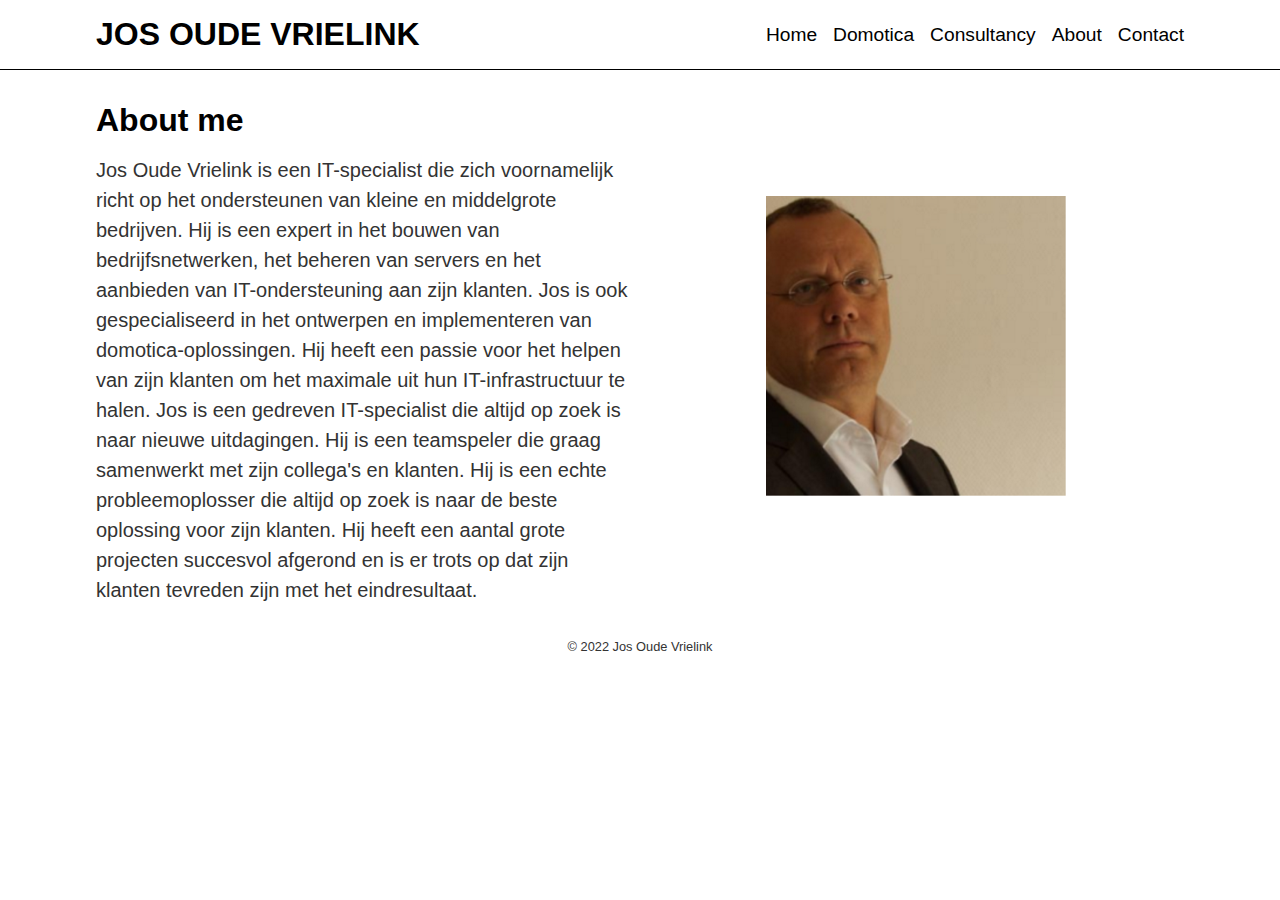
==== pages/about.html @ 8fd6e4d7 "init" ====
<!DOCTYPE html>
<html lang="nl">
<head>
    <meta charset="UTF-8">
    <meta http-equiv="X-UA-Compatible" content="IE=edge">
    <meta name="viewport" content="width=device-width, initial-scale=1.0">
    <title>About</title>
    <link rel="stylesheet" href="../styles/index.css">
</head>
<body>
    <header>
        <a href="../index.html"><h1>Jos Oude Vrielink</h1></a>
        <nav>
            <ul>
                <li><a href="../index.html">Home</a></li>
                <li><a href="./domotica.html">Domotica</a></li>
                <li><a href="./consultancy.html">Consultancy</a></li>
                <li><a href="./about.html">About</a></li>
                <li><a href="./contact.html">Contact</a></li>
            </ul>
        </nav>
    </header>
    <main class="about">
        <article>
            <img src="../img/jos.png" alt="Jos Oude Vrielink">
            <div class="about-txt-container">
                <h2>About me</h2>
                <p>
                    Jos Oude Vrielink is een IT-specialist die zich voornamelijk richt op het ondersteunen van kleine en middelgrote bedrijven. Hij is een expert in het bouwen van bedrijfsnetwerken, het beheren van servers en het aanbieden van IT-ondersteuning aan zijn klanten. Jos is ook gespecialiseerd in het ontwerpen en implementeren van domotica-oplossingen. Hij heeft een passie voor het helpen van zijn klanten om het maximale uit hun IT-infrastructuur te halen. Jos is een gedreven IT-specialist die altijd op zoek is naar nieuwe uitdagingen. Hij is een teamspeler die graag samenwerkt met zijn collega's en klanten. Hij is een echte probleemoplosser die altijd op zoek is naar de beste oplossing voor zijn klanten. Hij heeft een aantal grote projecten succesvol afgerond en is er trots op dat zijn klanten tevreden zijn met het eindresultaat.
                </p>
            </div>
        </article>
    </main>
    <footer>
        <p>
            &copy; 2022 Jos Oude Vrielink
        </p>
    </footer>
</body>
</html>
---- styles/index.css ----
p {
  margin: 0;
  padding: 0;
  line-height: 1.5;
}

.block {
  display: block;
}

@keyframes color-change {
  from {
    background-color: #fff;
    color: #000;
    border-radius: 0;
    border: 1px solid #000;
  }
  to {
    background-color: #023059;
    color: #fff;
    border-radius: 1rem;
    border: none;
  }
}
header {
  border-bottom: 1px solid #000;
  padding: 1rem;
}
@media only screen and (min-width: 576px) {
  header {
    padding: 1rem 2rem;
  }
}
@media only screen and (min-width: 768px) {
  header {
    padding: 1rem 3rem;
  }
}
@media only screen and (min-width: 1024px) {
  header {
    padding: 1rem 6rem;
  }
}
@media only screen and (min-width: 1440px) {
  header {
    padding: 2rem 10rem;
  }
}
header a {
  text-decoration: none;
}
header a h1 {
  margin: 0;
  padding: 0;
  font-size: 1rem;
  color: #000;
  font-weight: 800;
  text-transform: uppercase;
  font-family: Arial, Helvetica, sans-serif;
}
header nav ul {
  margin: 0;
  padding: 0;
  list-style: none;
  display: flex;
}
header nav ul li {
  margin-right: 1rem;
}
header nav ul li a {
  margin: 0;
  padding: 0;
  font-size: 0.6rem;
  color: #000;
  font-weight: 500;
  text-decoration: none;
}

@media only screen and (min-width: 420px) {
  header {
    border-bottom: 1px solid #000;
    padding: 1rem;
  }
}
@media only screen and (min-width: 420px) and (min-width: 576px) {
  header {
    padding: 1rem 2rem;
  }
}
@media only screen and (min-width: 420px) and (min-width: 768px) {
  header {
    padding: 1rem 3rem;
  }
}
@media only screen and (min-width: 420px) and (min-width: 1024px) {
  header {
    padding: 1rem 6rem;
  }
}
@media only screen and (min-width: 420px) and (min-width: 1440px) {
  header {
    padding: 2rem 10rem;
  }
}
@media only screen and (min-width: 420px) {
  header a {
    text-decoration: none;
  }
  header a h1 {
    margin: 0;
    padding: 0;
    font-size: 1.5rem;
    color: #000;
    font-weight: 800;
    text-transform: uppercase;
    font-family: Arial, Helvetica, sans-serif;
  }
}
@media only screen and (min-width: 420px) {
  header nav ul {
    margin: 0;
    padding: 0;
    list-style: none;
    display: flex;
  }
  header nav ul li {
    margin-right: 1rem;
  }
  header nav ul li a {
    margin: 0;
    padding: 0;
    font-size: 0.8rem;
    color: #000;
    font-weight: 500;
    text-decoration: none;
  }
}
@media only screen and (min-width: 576px) {
  header {
    border-bottom: 1px solid #000;
    padding: 1rem;
  }
}
@media only screen and (min-width: 576px) and (min-width: 576px) {
  header {
    padding: 1rem 2rem;
  }
}
@media only screen and (min-width: 576px) and (min-width: 768px) {
  header {
    padding: 1rem 3rem;
  }
}
@media only screen and (min-width: 576px) and (min-width: 1024px) {
  header {
    padding: 1rem 6rem;
  }
}
@media only screen and (min-width: 576px) and (min-width: 1440px) {
  header {
    padding: 2rem 10rem;
  }
}
@media only screen and (min-width: 576px) {
  header a {
    text-decoration: none;
  }
  header a h1 {
    margin: 0;
    padding: 0;
    font-size: 2rem;
    color: #000;
    font-weight: 800;
    text-transform: uppercase;
    font-family: Arial, Helvetica, sans-serif;
  }
}
@media only screen and (min-width: 576px) {
  header nav ul {
    margin: 0;
    padding: 0;
    list-style: none;
    display: flex;
  }
  header nav ul li {
    margin-right: 1rem;
  }
  header nav ul li a {
    margin: 0;
    padding: 0;
    font-size: 1rem;
    color: #000;
    font-weight: 500;
    text-decoration: none;
  }
}
@media only screen and (min-width: 768px) {
  header {
    display: flex;
    justify-content: space-between;
    align-items: center;
    border-bottom: 1px solid #000;
    padding: 1rem;
  }
  header nav ul li:last-child {
    margin-right: 0;
  }
}
@media only screen and (min-width: 768px) and (min-width: 576px) {
  header {
    padding: 1rem 2rem;
  }
}
@media only screen and (min-width: 768px) and (min-width: 768px) {
  header {
    padding: 1rem 3rem;
  }
}
@media only screen and (min-width: 768px) and (min-width: 1024px) {
  header {
    padding: 1rem 6rem;
  }
}
@media only screen and (min-width: 768px) and (min-width: 1440px) {
  header {
    padding: 2rem 10rem;
  }
}
@media only screen and (min-width: 768px) {
  header a {
    text-decoration: none;
  }
  header a h1 {
    margin: 0;
    padding: 0;
    font-size: 2rem;
    color: #000;
    font-weight: 800;
    text-transform: uppercase;
    font-family: Arial, Helvetica, sans-serif;
  }
}
@media only screen and (min-width: 768px) {
  header nav ul {
    margin: 0;
    padding: 0;
    list-style: none;
    display: flex;
  }
  header nav ul li {
    margin-right: 1rem;
  }
  header nav ul li a {
    margin: 0;
    padding: 0;
    font-size: 1rem;
    color: #000;
    font-weight: 500;
    text-decoration: none;
  }
}
@media only screen and (min-width: 1024px) {
  header {
    display: flex;
    justify-content: space-between;
    align-items: center;
    border-bottom: 1px solid #000;
    padding: 1rem;
  }
  header nav ul li:last-child {
    margin-right: 0;
  }
}
@media only screen and (min-width: 1024px) and (min-width: 576px) {
  header {
    padding: 1rem 2rem;
  }
}
@media only screen and (min-width: 1024px) and (min-width: 768px) {
  header {
    padding: 1rem 3rem;
  }
}
@media only screen and (min-width: 1024px) and (min-width: 1024px) {
  header {
    padding: 1rem 6rem;
  }
}
@media only screen and (min-width: 1024px) and (min-width: 1440px) {
  header {
    padding: 2rem 10rem;
  }
}
@media only screen and (min-width: 1024px) {
  header a {
    text-decoration: none;
  }
  header a h1 {
    margin: 0;
    padding: 0;
    font-size: 2rem;
    color: #000;
    font-weight: 800;
    text-transform: uppercase;
    font-family: Arial, Helvetica, sans-serif;
  }
}
@media only screen and (min-width: 1024px) {
  header nav ul {
    margin: 0;
    padding: 0;
    list-style: none;
    display: flex;
  }
  header nav ul li {
    margin-right: 1rem;
  }
  header nav ul li a {
    margin: 0;
    padding: 0;
    font-size: 1.2rem;
    color: #000;
    font-weight: 500;
    text-decoration: none;
  }
}
@media only screen and (min-width: 1440px) {
  header {
    display: flex;
    justify-content: space-between;
    align-items: center;
    border-bottom: 1px solid #000;
    padding: 1rem;
  }
  header nav ul li:last-child {
    margin-right: 0;
  }
}
@media only screen and (min-width: 1440px) and (min-width: 576px) {
  header {
    padding: 1rem 2rem;
  }
}
@media only screen and (min-width: 1440px) and (min-width: 768px) {
  header {
    padding: 1rem 3rem;
  }
}
@media only screen and (min-width: 1440px) and (min-width: 1024px) {
  header {
    padding: 1rem 6rem;
  }
}
@media only screen and (min-width: 1440px) and (min-width: 1440px) {
  header {
    padding: 2rem 10rem;
  }
}
@media only screen and (min-width: 1440px) {
  header a {
    text-decoration: none;
  }
  header a h1 {
    margin: 0;
    padding: 0;
    font-size: 2rem;
    color: #000;
    font-weight: 800;
    text-transform: uppercase;
    font-family: Arial, Helvetica, sans-serif;
  }
}
@media only screen and (min-width: 1440px) {
  header nav ul {
    margin: 0;
    padding: 0;
    list-style: none;
    display: flex;
  }
  header nav ul li {
    margin-right: 2rem;
  }
  header nav ul li a {
    margin: 0;
    padding: 0;
    font-size: 1.2rem;
    color: #000;
    font-weight: 500;
    text-decoration: none;
  }
}
footer p {
  margin: 0;
  padding: 0;
  font-size: 0.8rem;
  text-align: center;
  padding: 1rem 0;
}

.container {
  padding: 1rem;
  display: grid;
}
@media only screen and (min-width: 576px) {
  .container {
    padding: 1rem 2rem;
  }
}
@media only screen and (min-width: 768px) {
  .container {
    padding: 1rem 3rem;
  }
}
@media only screen and (min-width: 1024px) {
  .container {
    padding: 1rem 6rem;
  }
}
@media only screen and (min-width: 1440px) {
  .container {
    padding: 2rem 10rem;
  }
}
.container .intro {
  padding: 2rem;
  border: solid 1px #ccc;
}
.container .intro h2 {
  margin: 0;
  padding: 0;
  font-size: 2.5rem;
  color: #000;
  font-weight: 800;
  padding: 1rem 0;
}
.container .intro p {
  margin: 0;
  padding: 0;
  line-height: 1.5;
}
.container .intro h2 {
  color: #000;
}
.container .intro p {
  color: #000;
}
.container .recent-work h3 {
  margin: 0;
  padding: 0;
  font-size: 2rem;
  color: #000;
  font-weight: 800;
  padding: 1rem 0;
  margin: 3rem 0;
}
.container .recent-work .projects-container {
  display: grid;
  grid-gap: 1rem;
  grid-template-columns: repeat(auto-fill, minmax(300px, 1fr));
}
.container .recent-work .projects-container article {
  padding: 3rem;
  background-color: #eee;
  position: relative;
  display: flex;
  justify-content: center;
  align-items: center;
  transition: all 0.5s ease-in-out;
}
.container .recent-work .projects-container article .project-img {
  width: 100%;
  height: auto;
  object-fit: cover;
  transition: all 0.5s ease-in-out;
}
.container .recent-work .projects-container article .project-title {
  margin: 0;
  padding: 0;
  font-size: 1.5rem;
  color: #000;
  font-weight: 800;
  position: absolute;
  top: 50%;
  left: 50%;
  transform: translate(-50%, -50%);
  display: none;
  text-align: center;
}
.container .recent-work .projects-container article:hover {
  background-color: #023059;
}
.container .recent-work .projects-container article:hover .project-img {
  transform: scale(1.1);
  opacity: 0.2;
  background-color: #023059;
}
.container .recent-work .projects-container article:hover .project-title {
  display: block;
  color: #fff;
}
.container .partners h3 {
  margin: 0;
  padding: 0;
  font-size: 2rem;
  color: #000;
  font-weight: 800;
  padding: 1rem 0;
  margin: 3rem 0;
}
.container .partners .partners-container {
  display: grid;
  grid-gap: 1rem;
  grid-template-columns: repeat(auto-fill, minmax(300px, 1fr));
}
.container .partners .partners-container article {
  padding: 3rem;
  background-color: #eee;
  position: relative;
  display: flex;
  justify-content: center;
  align-items: center;
  transition: all 0.5s ease-in-out;
}
.container .partners .partners-container article .partner-img {
  width: 100%;
  height: auto;
  object-fit: cover;
  transition: all 0.5s ease-in-out;
}

@media only screen and (min-width: 576px) {
  .container .intro {
    margin-top: 2rem;
  }
}
@media only screen and (min-width: 768px) {
  .container .intro {
    margin-top: 2rem;
    padding: 6rem;
  }
  .container .intro h2 {
    color: #000;
  }
  .container .intro p {
    color: #000;
  }
}
.contact-container {
  padding: 1rem;
}
@media only screen and (min-width: 576px) {
  .contact-container {
    padding: 1rem 2rem;
  }
}
@media only screen and (min-width: 768px) {
  .contact-container {
    padding: 1rem 3rem;
  }
}
@media only screen and (min-width: 1024px) {
  .contact-container {
    padding: 1rem 6rem;
  }
}
@media only screen and (min-width: 1440px) {
  .contact-container {
    padding: 2rem 10rem;
  }
}

.contact .contact-header {
  margin: 0;
  padding: 0;
  font-size: 2rem;
  color: #000;
  font-weight: 800;
  padding: 1rem 0;
}
.contact .contact-text {
  padding-top: 0;
}
.contact form {
  margin-top: 1rem;
}
.contact .label {
  margin: 0;
  padding: 0;
  font-size: 1.2rem;
  color: #000;
  font-weight: 800;
  padding: 1rem 0;
}
.contact .input {
  padding: 0.5rem;
  border: 1px solid #ccc;
  border-radius: 4px;
}
.contact #submit {
  margin: 1rem 0;
  background-color: #000;
  color: #fff;
}
.contact #submit:hover {
  cursor: pointer;
}

#contact-img {
  display: none;
}

@media only screen and (min-width: 576px) {
  .contact-container {
    display: grid;
    justify-content: center;
    grid-template-columns: repeat(2, minmax(200px, 600px));
    grid-gap: 1rem;
  }
  #contact-img {
    display: block;
    width: 100%;
    height: auto;
    margin: auto;
  }
}
.about {
  padding: 1rem;
}
@media only screen and (min-width: 576px) {
  .about {
    padding: 1rem 2rem;
  }
}
@media only screen and (min-width: 768px) {
  .about {
    padding: 1rem 3rem;
  }
}
@media only screen and (min-width: 1024px) {
  .about {
    padding: 1rem 6rem;
  }
}
@media only screen and (min-width: 1440px) {
  .about {
    padding: 2rem 10rem;
  }
}
.about h2 {
  margin: 0;
  padding: 0;
  font-size: 2rem;
  color: #000;
  font-weight: 800;
  padding: 1rem 0;
}
.about article img {
  width: 300px;
  height: 300px;
}

@media only screen and (min-width: 576px) {
  .about article {
    display: grid;
    justify-content: center;
    grid-template-columns: repeat(2, minmax(200px, 600px));
    grid-gap: 1rem;
  }
  .about article img {
    grid-column-start: 2;
    margin: auto;
  }
  .about article .about-txt-container {
    grid-column-start: 1;
    grid-row-start: 1;
  }
}
.service-container {
  padding: 1rem;
}
@media only screen and (min-width: 576px) {
  .service-container {
    padding: 1rem 2rem;
  }
}
@media only screen and (min-width: 768px) {
  .service-container {
    padding: 1rem 3rem;
  }
}
@media only screen and (min-width: 1024px) {
  .service-container {
    padding: 1rem 6rem;
  }
}
@media only screen and (min-width: 1440px) {
  .service-container {
    padding: 2rem 10rem;
  }
}
.service-container .page-header {
  margin: 0;
  padding: 0;
  font-size: 2rem;
  color: #000;
  font-weight: 800;
  padding: 1rem 0;
}
.service-container .services {
  margin-top: 1rem;
  display: grid;
  grid-template-columns: repeat(auto-fill, minmax(300px, 1fr));
  grid-gap: 1rem;
}
.service-container .services a {
  padding: 1rem;
  border: 1px solid #ccc;
  color: #000;
  text-decoration: none;
}
.service-container .services a:hover {
  background-color: #023059;
  color: #fff;
  animation: color-change 0.5s;
  border-radius: 1rem;
  border: none;
}

.service-banner {
  display: flex;
  justify-content: center;
  align-items: center;
  padding: 3rem;
  background-color: #023059;
}
.service-banner h2 {
  margin: 0;
  padding: 0;
  font-size: 1.5rem;
  color: #fff;
  font-weight: 500;
  text-transform: uppercase;
  letter-spacing: 0.2rem;
}

.service-article-container {
  padding: 1rem;
  display: grid;
  grid-gap: 1rem;
}
@media only screen and (min-width: 576px) {
  .service-article-container {
    padding: 1rem 2rem;
  }
}
@media only screen and (min-width: 768px) {
  .service-article-container {
    padding: 1rem 3rem;
  }
}
@media only screen and (min-width: 1024px) {
  .service-article-container {
    padding: 1rem 6rem;
  }
}
@media only screen and (min-width: 1440px) {
  .service-article-container {
    padding: 2rem 10rem;
  }
}

.service-txt {
  line-height: normal;
  font-size: 0.8rem;
}

.service-img-1 img {
  width: 100%;
  height: auto;
}

@media only screen and (min-width: 576px) {
  .service-article-container {
    grid-template-columns: repeat(2, minmax(200px, 600px));
    justify-content: center;
    margin-top: 1rem;
    grid-gap: 2rem;
  }
  .service-article-container .service-txt {
    display: flex;
    justify-content: center;
    align-items: center;
    font-size: 1rem;
  }
  .service-article-container .service-img-1 {
    display: flex;
    justify-content: center;
    align-items: center;
  }
  .service-article-container .service-img-1 img {
    width: 100%;
    height: auto;
  }
}
body {
  margin: 0;
  padding: 0;
  font: 20px sans-serif;
  color: #333;
  box-sizing: border-box;
  display: grid;
  grid-template-columns: minmax(300px, 2000px);
}

/*# sourceMappingURL=index.css.map */
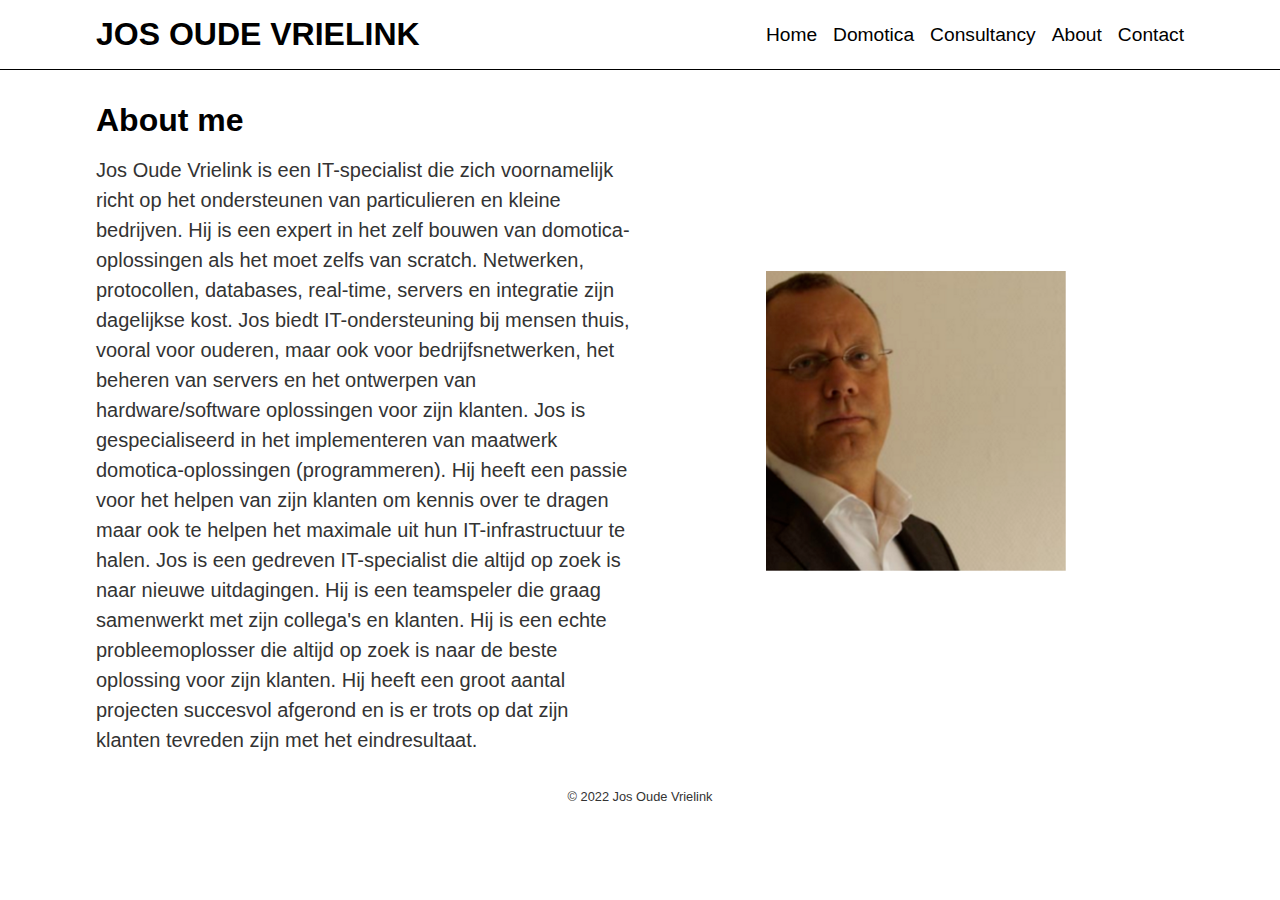
==== commit 8b3c7018: "tekst" ====
--- a/pages/about.html
+++ b/pages/about.html
@@ -26,7 +26,7 @@
             <div class="about-txt-container">
                 <h2>About me</h2>
                 <p>
-                    Jos Oude Vrielink is een IT-specialist die zich voornamelijk richt op het ondersteunen van kleine en middelgrote bedrijven. Hij is een expert in het bouwen van bedrijfsnetwerken, het beheren van servers en het aanbieden van IT-ondersteuning aan zijn klanten. Jos is ook gespecialiseerd in het ontwerpen en implementeren van domotica-oplossingen. Hij heeft een passie voor het helpen van zijn klanten om het maximale uit hun IT-infrastructuur te halen. Jos is een gedreven IT-specialist die altijd op zoek is naar nieuwe uitdagingen. Hij is een teamspeler die graag samenwerkt met zijn collega's en klanten. Hij is een echte probleemoplosser die altijd op zoek is naar de beste oplossing voor zijn klanten. Hij heeft een aantal grote projecten succesvol afgerond en is er trots op dat zijn klanten tevreden zijn met het eindresultaat.
+                    Jos Oude Vrielink is een IT-specialist die zich voornamelijk richt op het ondersteunen van particulieren en kleine bedrijven. Hij is een expert in het zelf bouwen van domotica-oplossingen als het moet zelfs van scratch. Netwerken, protocollen, databases, real-time, servers en integratie zijn dagelijkse kost. Jos biedt IT-ondersteuning bij mensen thuis, vooral voor ouderen, maar ook voor bedrijfsnetwerken, het beheren van servers en het ontwerpen van hardware/software oplossingen voor zijn klanten. Jos is gespecialiseerd in het implementeren van maatwerk domotica-oplossingen (programmeren). Hij heeft een passie voor het helpen van zijn klanten om kennis over te dragen maar ook te helpen het maximale uit hun IT-infrastructuur te halen. Jos is een gedreven IT-specialist die altijd op zoek is naar nieuwe uitdagingen. Hij is een teamspeler die graag samenwerkt met zijn collega's en klanten. Hij is een echte probleemoplosser die altijd op zoek is naar de beste oplossing voor zijn klanten. Hij heeft een groot aantal projecten succesvol afgerond en is er trots op dat zijn klanten tevreden zijn met het eindresultaat.
                 </p>
             </div>
         </article>
--- a/styles/index.css
+++ b/styles/index.css
@@ -809,6 +809,7 @@
   color: #333;
   box-sizing: border-box;
   display: grid;
+  justify-content: center;
   grid-template-columns: minmax(300px, 2000px);
 }
 
